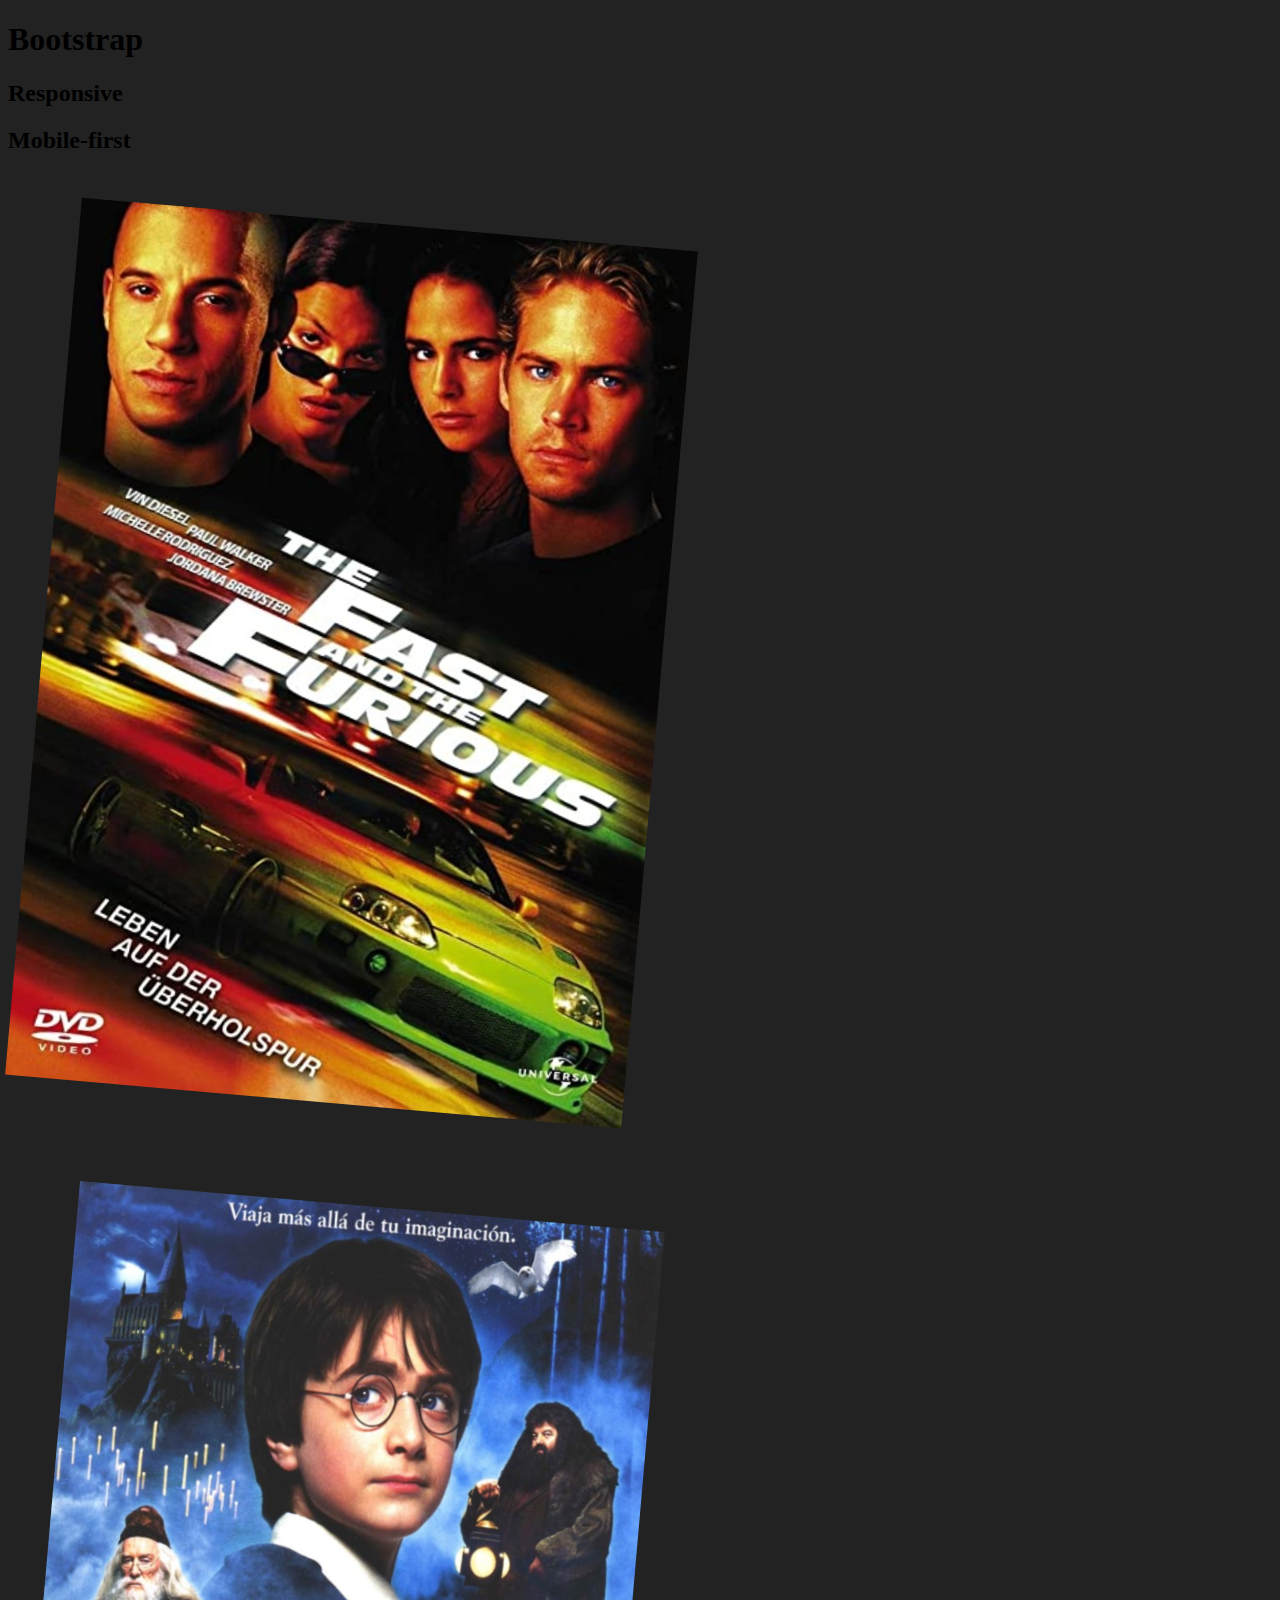
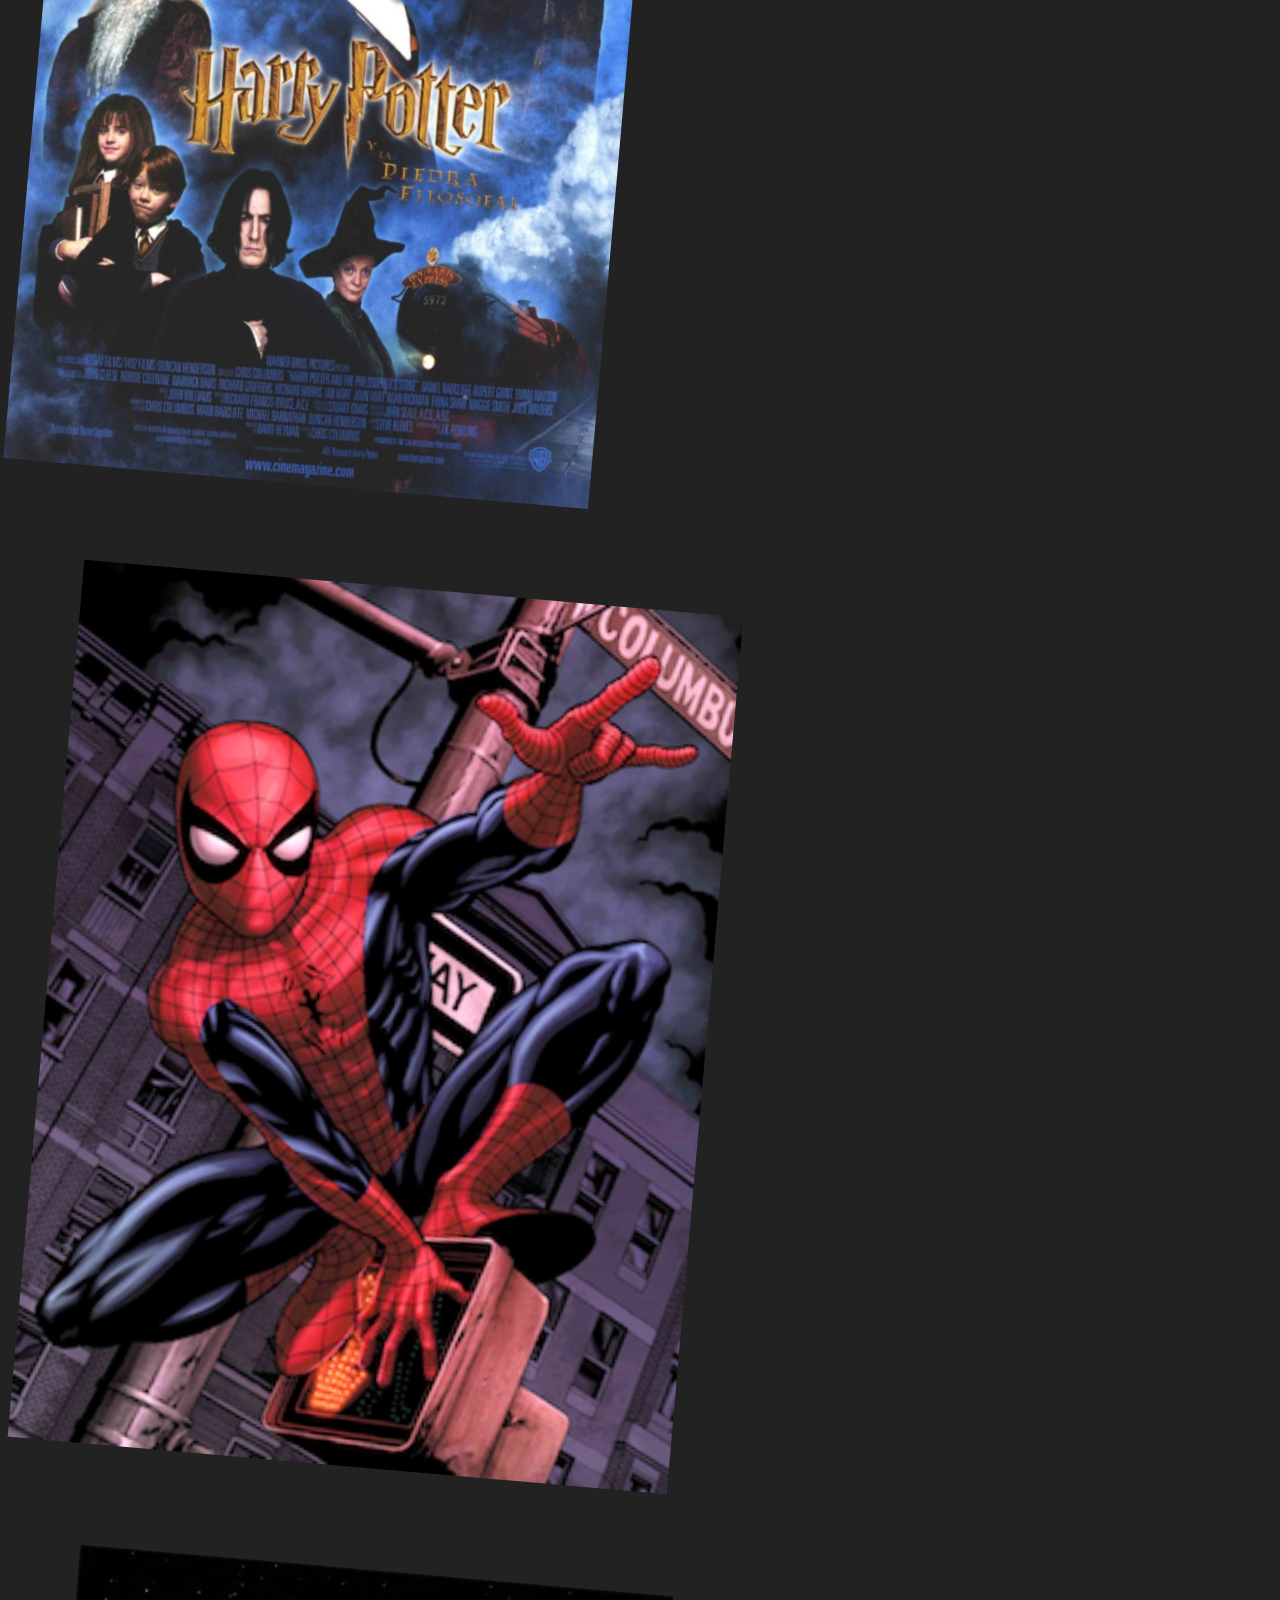
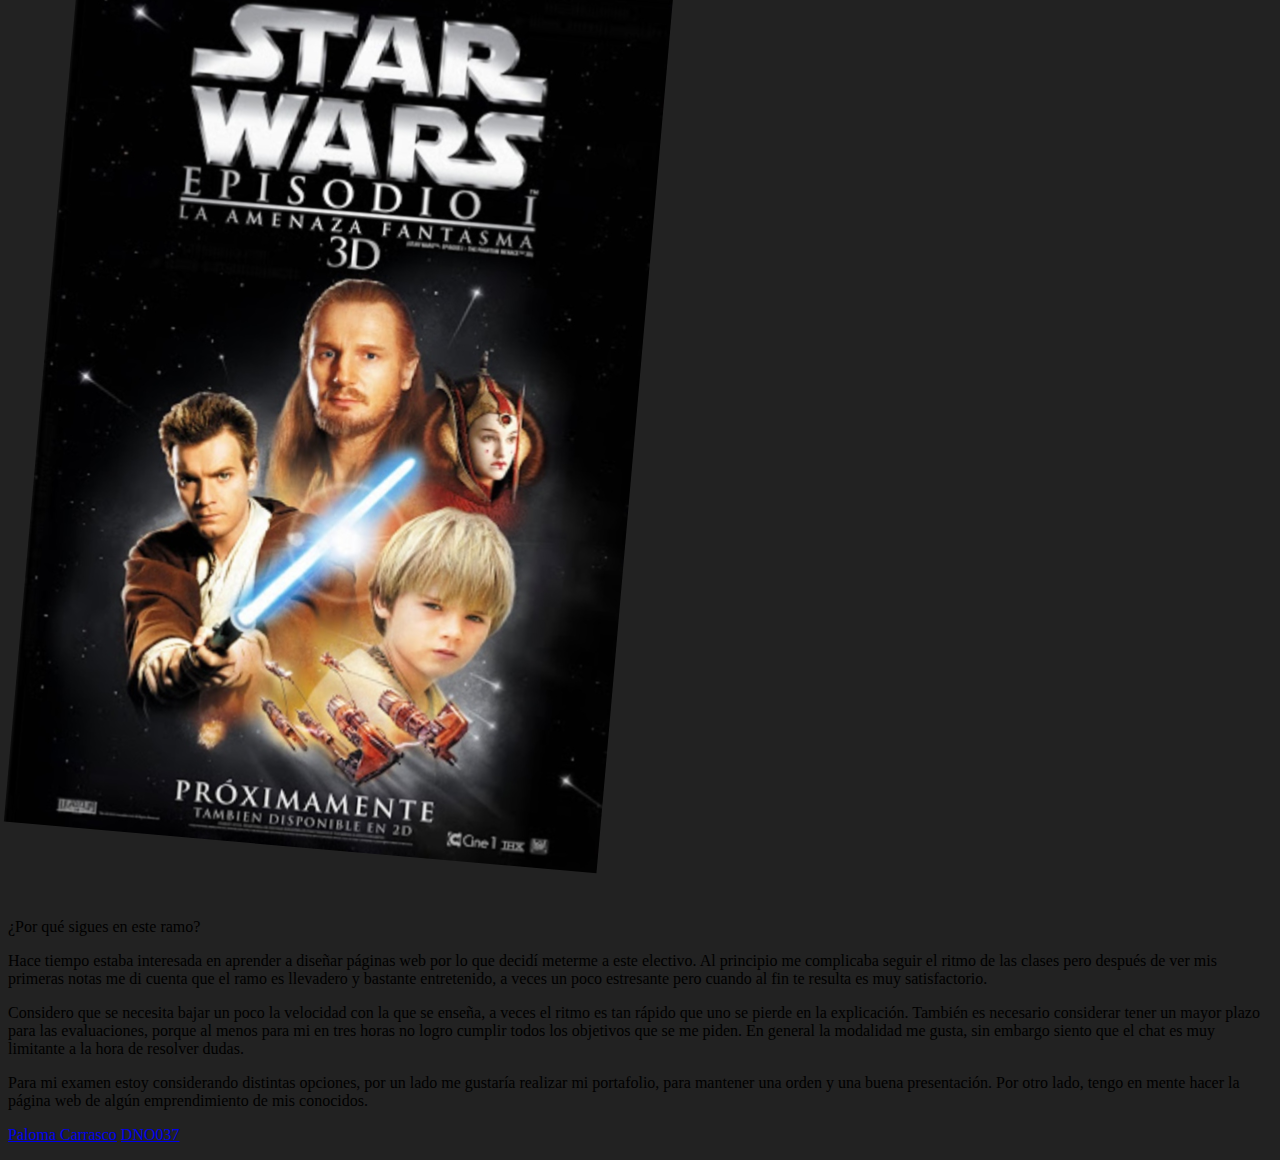
==== index.html @ 1dcbcafc "Add files via upload" ====
<!DOCTYPE html>
<html lang="es">
    <head>
        <meta charset="utf-8" />
        <meta name="viewport" content="width=device-width, initial-scale=1" />
        <meta name="description" content="Diseño y nuevos medios, segunda versión remota">
        <link href="https://cdn.jsdelivr.net/npm/bootstrap@5.0.0-beta1/dist/css/bootstrap.min.css" rel="stylesheet" integrity="sha384-giJF6kkoqNQ00vy+HMDP7azOuL0xtbfIcaT9wjKHr8RbDVddVHyTfAAsrekwKmP1" crossorigin="anonymous" />
        <link href="style.css" rel="stylesheet" />
        <title>DNO037vR2 &#127959;</title>
    </head>
    <body>
        <header class="container-fluid">
            <div class="row">
                <div class="col text-center"><h1 class="fs-4 pt-4 text-white">Bootstrap</h1></div>
                <div class="col text-center"><h2 class="fs-5 pt-4 text-white-50">Responsive</h2></div>
                <div class="col text-center"><h2 class="fs-5 pt-4 text-white-50">Mobile-first</h2></div>
            </div>
        </header>
        <aside class="container-fluid">
            <div class="row pt-4 pb-5 mx-5">
                <div class="col-sm-6 col-lg-3 p-4">
                    <a target="_blank" href="https://cannesprlions.com/en/lionsnews/new-uses/" rel="noopener noreferrer">
                        <img src="images/fast&furious.jpg" class="shadow img-fluid" onmousemove="primeraRevista()" onmouseleave="nada()" />
                    </a>
                </div>
                <div class="col-sm-6 col-lg-3 p-4">
                    <a target="_blank" href="https://cannesprlions.com/en/lionsnews/community/" rel="noopener noreferrer">
                        <img src="images/harrypotter.jpg" class="shadow img-fluid" onmousemove="segundaRevista()" onmouseleave="nada()" />
                    </a>
                </div>
                <div class="col-sm-6 col-lg-3 p-4">
                    <a target="_blank" href="https://cannesprlions.com/en/lionsnews/human-power/" rel="noopener noreferrer">
                        <img src="images/spiderman.jpg" class="shadow img-fluid" onmousemove="terceraRevista()" onmouseleave="nada()" />
                    </a>
                </div>
                <div class="col-sm-6 col-lg-3 p-4">
                    <a target="_blank" href="https://cannesprlions.com/en/lionsnews/mismatches/" rel="noopener noreferrer">
                        <img src="images/startwars.jpg" class="shadow img-fluid" onmousemove="cuartaRevista()" onmouseleave="nada()" />
                    </a>
                </div>
            </div>
        </aside>
        <main class="container-fluid bg-light">
            <div class="container">
                <div class="row">
                    <div class="col-10 col-sm-9 col-md-8 col-lg-7 mx-auto my-5">
                        <p class="lead">¿Por qué sigues en este ramo?</p>
                        <p>Hace tiempo estaba interesada en aprender a diseñar páginas web por lo que decidí meterme a este electivo. Al principio me complicaba seguir el ritmo de las clases pero después de ver mis primeras notas me di cuenta que el ramo es llevadero y bastante entretenido, a veces un poco estresante pero cuando al fin te resulta es muy satisfactorio.</p>
                        <p>Considero que  se necesita bajar un poco la velocidad con la que se enseña, a veces el ritmo es tan rápido que uno se pierde en la explicación. También es necesario considerar tener un mayor plazo para las evaluaciones, porque al menos para mi en tres horas no logro cumplir todos los objetivos que se me piden. En general la modalidad me gusta, sin embargo siento que el chat es muy limitante a la hora de resolver dudas.</p>
                        <p>Para mi examen estoy considerando distintas opciones, por un lado me gustaría realizar mi portafolio, para mantener una orden y una buena presentación. Por otro lado, tengo en mente hacer la página web de algún emprendimiento de mis conocidos. </p>
                    </div>
                </div>
            </div>
        </main>
        <footer class="container">
            <div class="row">
                <div class="col-10 col-sm-9 col-md-8 col-lg-7 mx-auto pt-4 pb-2">
                    <p class="text-white small d-flex justify-content-between align-items-center"><a href="https://github.com/palomacarrasco">Paloma Carrasco</a> <a href="https://github.com/profesorfaco/dno037-2021/">DNO037</a></p>
                </div>
            </div>
        </footer>
        <script src="https://cdn.jsdelivr.net/npm/bootstrap@5.0.0-beta1/dist/js/bootstrap.bundle.min.js" integrity="sha384-ygbV9kiqUc6oa4msXn9868pTtWMgiQaeYH7/t7LECLbyPA2x65Kgf80OJFdroafW" crossorigin="anonymous"></script>
        <script src="script.js"></script>
    </body>
</html>
---- style.css ----
@charset "UTF-8";

* {
    transition: all ease 0.5s;
}
:hover {
    transition: all ease 0.5s;
}
body {
    background: #222;
}
aside img {
    transform: rotate(5deg) scale(0.9);
}
aside img:hover {
    transform: rotate(0) scale(1);
}
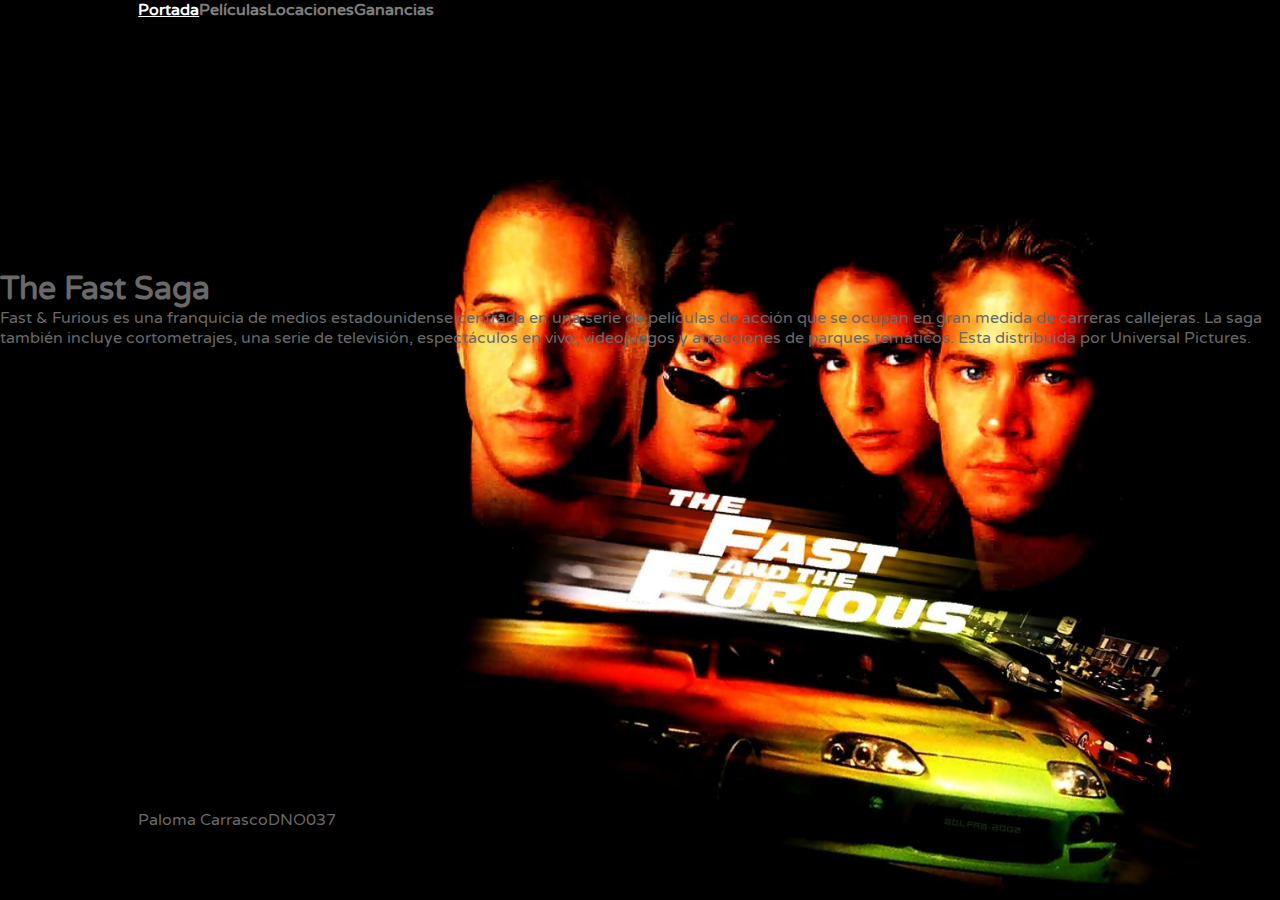
==== commit 729d0214: "Add files via upload" ====
--- a/index.html
+++ b/index.html
@@ -3,63 +3,32 @@
     <head>
         <meta charset="utf-8" />
         <meta name="viewport" content="width=device-width, initial-scale=1" />
-        <meta name="description" content="Diseño y nuevos medios, segunda versión remota">
-        <link href="https://cdn.jsdelivr.net/npm/bootstrap@5.0.0-beta1/dist/css/bootstrap.min.css" rel="stylesheet" integrity="sha384-giJF6kkoqNQ00vy+HMDP7azOuL0xtbfIcaT9wjKHr8RbDVddVHyTfAAsrekwKmP1" crossorigin="anonymous" />
+        <meta name="description" content="Diseño y nuevos medios, segunda versión remota" />
+        <link href="https://cdn.jsdelivr.net/npm/bootstrap@5.0.1/dist/css/bootstrap.min.css" rel="stylesheet" integrity="sha384-+0n0xVW2eSR5OomGNYDnhzAbDsOXxcvSN1TPprVMTNDbiYZCxYbOOl7+AMvyTG2x" crossorigin="anonymous" />
         <link href="style.css" rel="stylesheet" />
-        <title>DNO037vR2 &#127959;</title>
+        <title>Remake &#127909;</title>
     </head>
-    <body>
-        <header class="container-fluid">
-            <div class="row">
-                <div class="col text-center"><h1 class="fs-4 pt-4 text-white">Bootstrap</h1></div>
-                <div class="col text-center"><h2 class="fs-5 pt-4 text-white-50">Responsive</h2></div>
-                <div class="col text-center"><h2 class="fs-5 pt-4 text-white-50">Mobile-first</h2></div>
-            </div>
-        </header>
-        <aside class="container-fluid">
-            <div class="row pt-4 pb-5 mx-5">
-                <div class="col-sm-6 col-lg-3 p-4">
-                    <a target="_blank" href="https://cannesprlions.com/en/lionsnews/new-uses/" rel="noopener noreferrer">
-                        <img src="images/fast&furious.jpg" class="shadow img-fluid" onmousemove="primeraRevista()" onmouseleave="nada()" />
-                    </a>
-                </div>
-                <div class="col-sm-6 col-lg-3 p-4">
-                    <a target="_blank" href="https://cannesprlions.com/en/lionsnews/community/" rel="noopener noreferrer">
-                        <img src="images/harrypotter.jpg" class="shadow img-fluid" onmousemove="segundaRevista()" onmouseleave="nada()" />
-                    </a>
-                </div>
-                <div class="col-sm-6 col-lg-3 p-4">
-                    <a target="_blank" href="https://cannesprlions.com/en/lionsnews/human-power/" rel="noopener noreferrer">
-                        <img src="images/spiderman.jpg" class="shadow img-fluid" onmousemove="terceraRevista()" onmouseleave="nada()" />
-                    </a>
-                </div>
-                <div class="col-sm-6 col-lg-3 p-4">
-                    <a target="_blank" href="https://cannesprlions.com/en/lionsnews/mismatches/" rel="noopener noreferrer">
-                        <img src="images/startwars.jpg" class="shadow img-fluid" onmousemove="cuartaRevista()" onmouseleave="nada()" />
-                    </a>
-                </div>
-            </div>
-        </aside>
-        <main class="container-fluid bg-light">
-            <div class="container">
-                <div class="row">
-                    <div class="col-10 col-sm-9 col-md-8 col-lg-7 mx-auto my-5">
-                        <p class="lead">¿Por qué sigues en este ramo?</p>
-                        <p>Hace tiempo estaba interesada en aprender a diseñar páginas web por lo que decidí meterme a este electivo. Al principio me complicaba seguir el ritmo de las clases pero después de ver mis primeras notas me di cuenta que el ramo es llevadero y bastante entretenido, a veces un poco estresante pero cuando al fin te resulta es muy satisfactorio.</p>
-                        <p>Considero que  se necesita bajar un poco la velocidad con la que se enseña, a veces el ritmo es tan rápido que uno se pierde en la explicación. También es necesario considerar tener un mayor plazo para las evaluaciones, porque al menos para mi en tres horas no logro cumplir todos los objetivos que se me piden. En general la modalidad me gusta, sin embargo siento que el chat es muy limitante a la hora de resolver dudas.</p>
-                        <p>Para mi examen estoy considerando distintas opciones, por un lado me gustaría realizar mi portafolio, para mantener una orden y una buena presentación. Por otro lado, tengo en mente hacer la página web de algún emprendimiento de mis conocidos. </p>
-                    </div>
-                </div>
-            </div>
+    <body class="portada">
+        <div class="container fixed-top">
+            <nav class="d-flex justify-content-between py-3">
+                <a href="index.html" class="active">Portada</a> <a href="peliculas.html">Películas</a> <a href="locaciones.html">Locaciones</a> <a href="ganancias.html">Ganancias</a>
+            </nav>
+        </div>
+        <main class="container py-5">
+            <div class="row py-3 d-flex">
+                <div class="col-sm-6 me-auto" style="margin-top: 10vh;">
+                    <h1>The Fast Saga</h1>
+                    <p>
+                        Fast & Furious es una franquicia de medios estadounidense centrada en una serie de películas de acción que se ocupan en gran medida de carreras callejeras. La saga también incluye cortometrajes, una serie de televisión, espectáculos en vivo, videojuegos y atracciones de parques temáticos. Esta distribuida por Universal Pictures.   
+                    </p>
+        </div>
         </main>
-        <footer class="container">
-            <div class="row">
-                <div class="col-10 col-sm-9 col-md-8 col-lg-7 mx-auto pt-4 pb-2">
-                    <p class="text-white small d-flex justify-content-between align-items-center"><a href="https://github.com/palomacarrasco">Paloma Carrasco</a> <a href="https://github.com/profesorfaco/dno037-2021/">DNO037</a></p>
-                </div>
-            </div>
-        </footer>
-        <script src="https://cdn.jsdelivr.net/npm/bootstrap@5.0.0-beta1/dist/js/bootstrap.bundle.min.js" integrity="sha384-ygbV9kiqUc6oa4msXn9868pTtWMgiQaeYH7/t7LECLbyPA2x65Kgf80OJFdroafW" crossorigin="anonymous"></script>
-        <script src="script.js"></script>
+        <div class="container fixed-bottom">
+            <footer class="d-flex justify-content-between py-3">
+                <div>Paloma Carrasco</div>
+                <div>DNO037</div>
+            </footer>
+        </div>
+        <script src="https://cdn.jsdelivr.net/npm/bootstrap@5.0.1/dist/js/bootstrap.bundle.min.js" integrity="sha384-gtEjrD/SeCtmISkJkNUaaKMoLD0//ElJ19smozuHV6z3Iehds+3Ulb9Bn9Plx0x4" crossorigin="anonymous"></script>
     </body>
 </html>--- a/style.css
+++ b/style.css
@@ -1,17 +1,111 @@
 @charset "UTF-8";
+@import url('https://fonts.googleapis.com/css2?family=Dela+Gothic+One&family=Varela+Round&display=swap');
+:root{
+    --fondo: #000;
+    --figura: #696969;
+}
 
 * {
-    transition: all ease 0.5s;
+    margin: 0;
+    padding: 0;
 }
-:hover {
-    transition: all ease 0.5s;
+
+body {
+    font-family: 'Varela Round', sans-serif;
+    background: var(--fondo);
+    color: var(--figura);
 }
-body {
-    background: #222;
+
+body.portada{
+    background:var(--fondo) url('images2/portada2.jpg') right bottom no-repeat;
+    background-size:auto 80%;
 }
-aside img {
-    transform: rotate(5deg) scale(0.9);
+
+a {
+    font-weight: bold;
+    color: rgba(255, 255, 255, 0.5);
+    text-decoration: none;
 }
-aside img:hover {
-    transform: rotate(0) scale(1);
-}+
+a:hover {
+    color: rgba(255, 255, 255, 0.75);
+}
+
+:hover{
+    transition: all ease .5s;
+}
+
+div.container {
+    width: 80vw;
+    margin: 0 auto;
+}
+
+nav, footer {
+    width: 98%;
+    margin-left:1%;
+    margin-right:1%;
+    min-height: 10vh;
+    display: flex;
+}
+
+nav p, footer p {
+    width: 100%;
+    display: flex;
+    justify-content: space-between;
+    margin:auto;
+}
+
+.active {
+    text-decoration: underline;
+    color: white;
+}
+
+/* para la página de portada */
+
+header {   
+    width: 98%;
+    margin-left:1%;
+    margin-right:1%;
+    min-height: 80vh;
+}
+
+header div{
+    width: 50%;
+    padding-top:15vh;
+}
+
+header div h1{
+    font-size:calc(1.5rem + 1vw);
+    line-height: 1;
+    text-shadow: 0 0 2px var(--fondo);
+}
+
+header div p{
+    margin-top:1rem;
+    line-height: 1.5;
+    text-shadow: 0 0 2px var(--fondo);
+}
+
+@media screen and (orientation:portrait){
+
+    header div{
+        width: 100%;
+        line-height: 1.5;
+    }     
+}
+
+/* para todas las páginas que no son portada */
+
+main{
+    width: 100%;
+    padding-top:10vh;
+    min-height: 70vh;    
+}
+
+/* para las páginas de locaciones y ganancias */
+
+main div#mapa{
+    margin:1%;
+    width:98%;
+    height:60vh;
+}
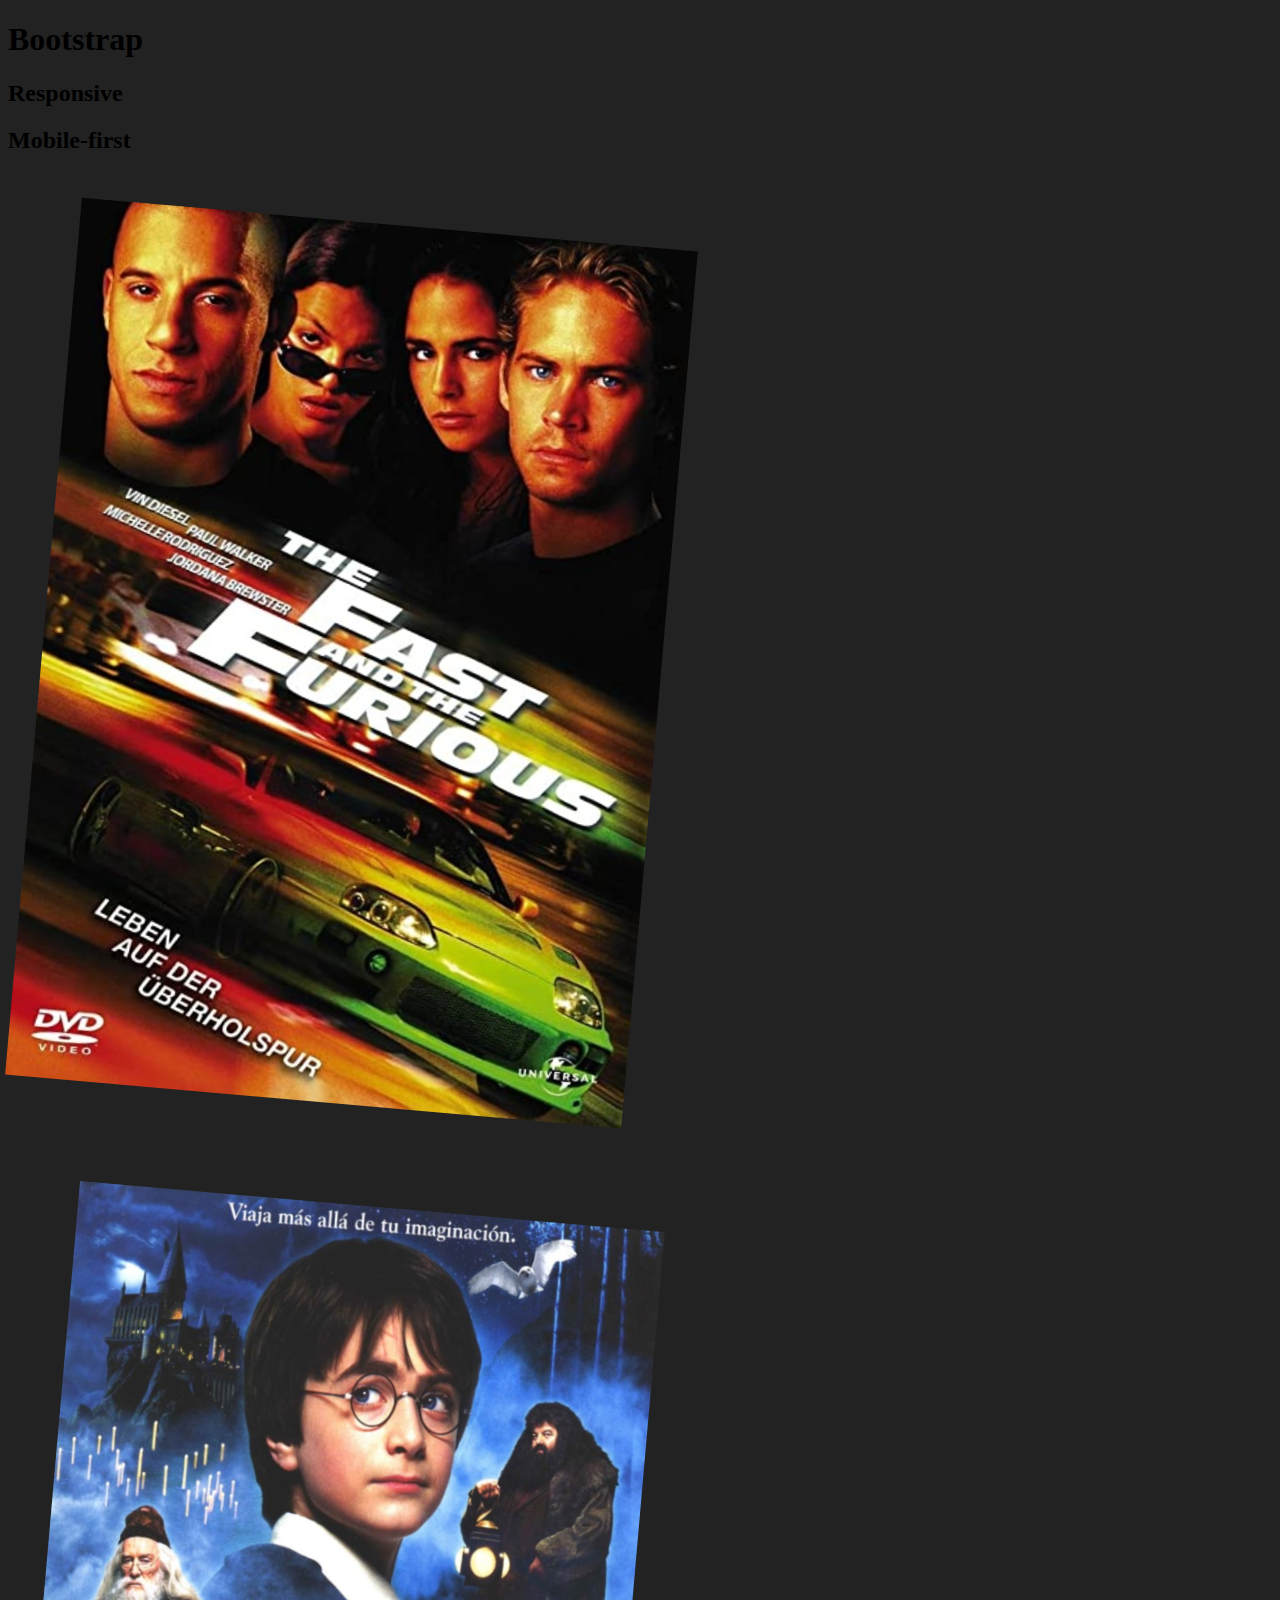
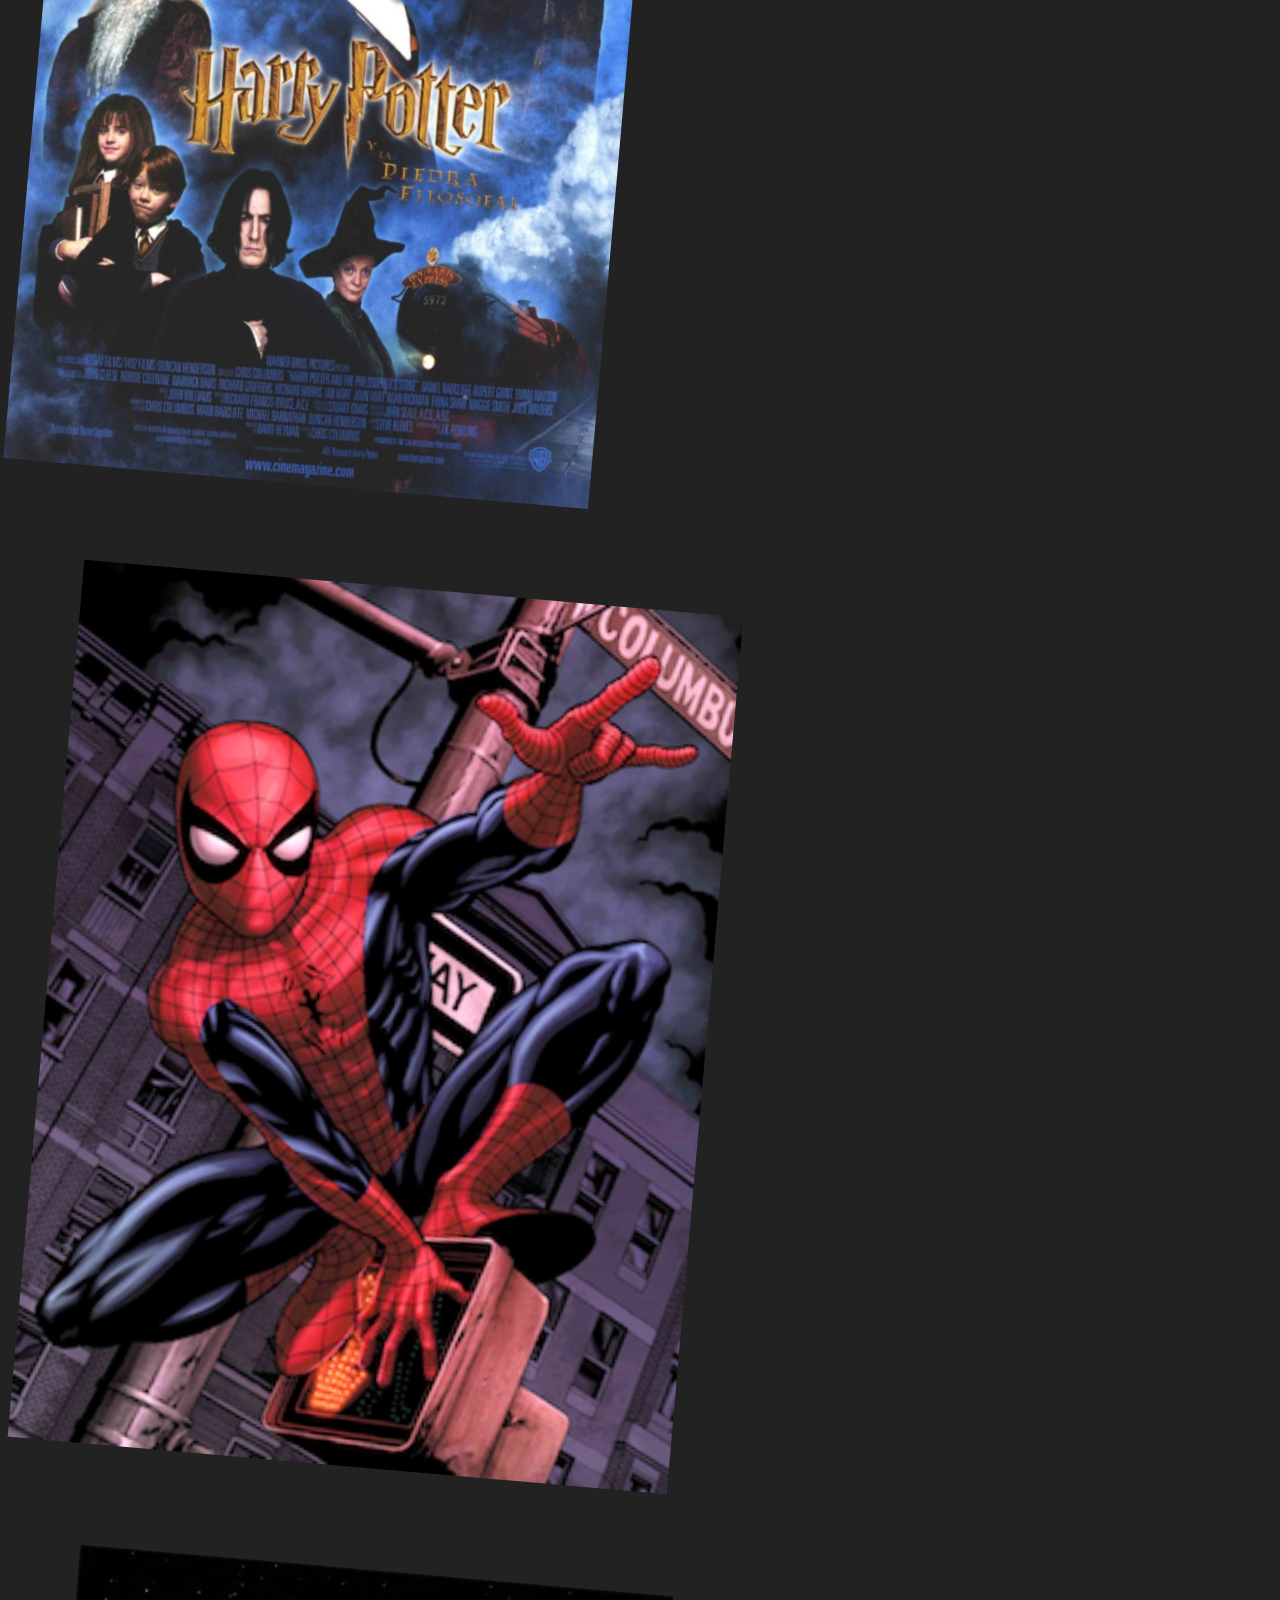
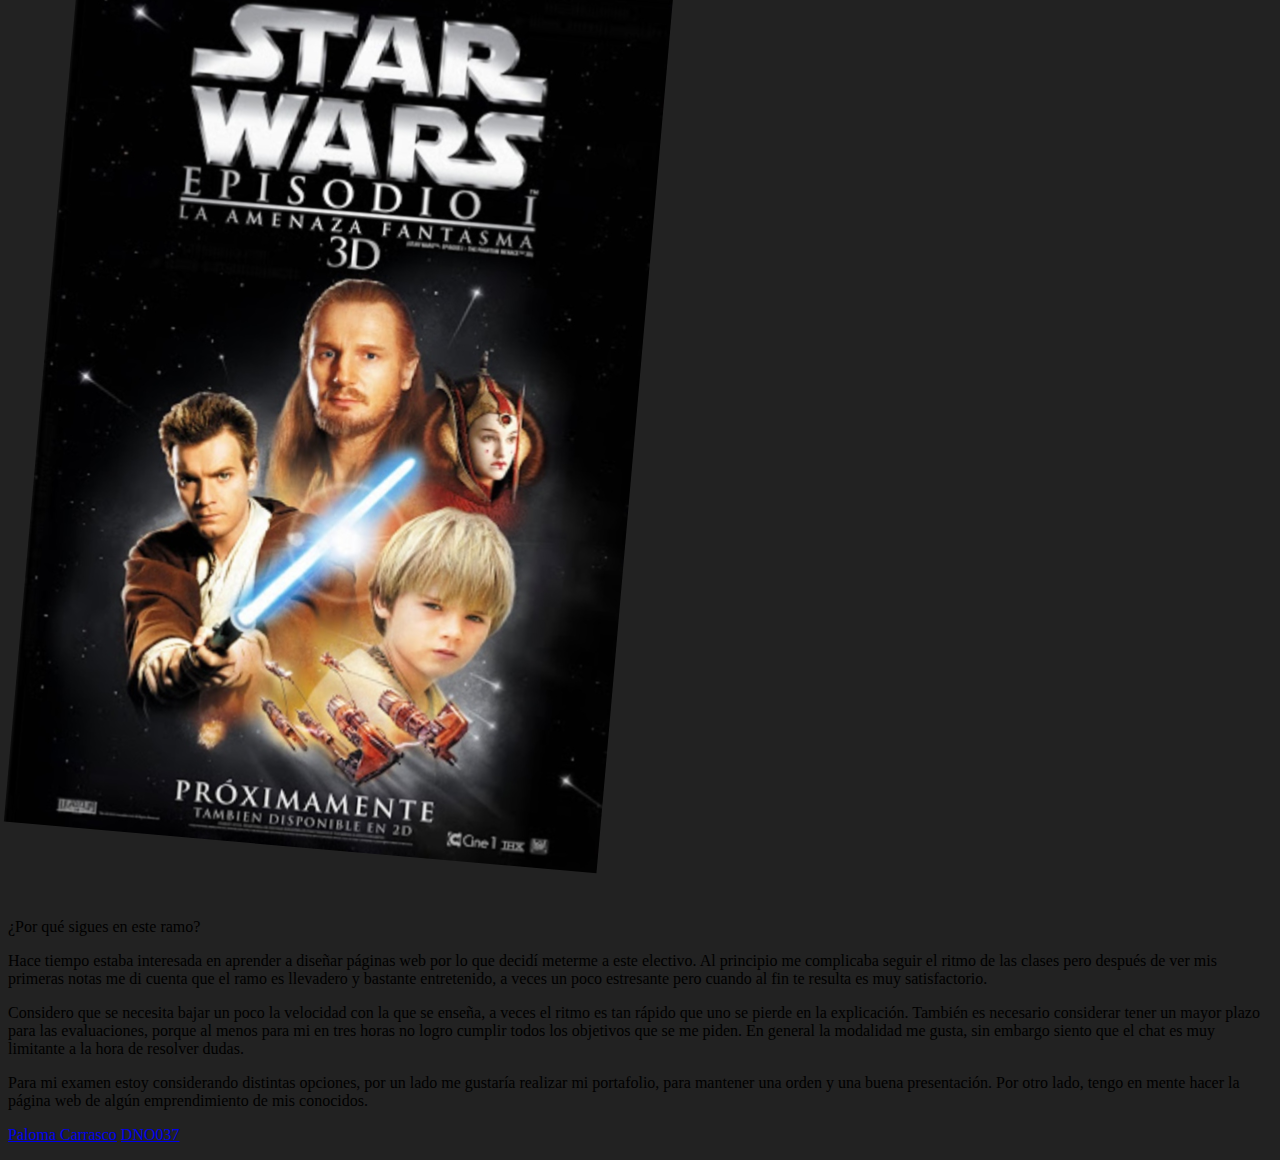
==== commit a400a8b5: "Add files via upload" ====
--- a/index.html
+++ b/index.html
@@ -3,32 +3,63 @@
     <head>
         <meta charset="utf-8" />
         <meta name="viewport" content="width=device-width, initial-scale=1" />
-        <meta name="description" content="Diseño y nuevos medios, segunda versión remota" />
-        <link href="https://cdn.jsdelivr.net/npm/bootstrap@5.0.1/dist/css/bootstrap.min.css" rel="stylesheet" integrity="sha384-+0n0xVW2eSR5OomGNYDnhzAbDsOXxcvSN1TPprVMTNDbiYZCxYbOOl7+AMvyTG2x" crossorigin="anonymous" />
+        <meta name="description" content="Diseño y nuevos medios, segunda versión remota">
+        <link href="https://cdn.jsdelivr.net/npm/bootstrap@5.0.0-beta1/dist/css/bootstrap.min.css" rel="stylesheet" integrity="sha384-giJF6kkoqNQ00vy+HMDP7azOuL0xtbfIcaT9wjKHr8RbDVddVHyTfAAsrekwKmP1" crossorigin="anonymous" />
         <link href="style.css" rel="stylesheet" />
-        <title>Remake &#127909;</title>
+        <title>DNO037vR2 &#127959;</title>
     </head>
-    <body class="portada">
-        <div class="container fixed-top">
-            <nav class="d-flex justify-content-between py-3">
-                <a href="index.html" class="active">Portada</a> <a href="peliculas.html">Películas</a> <a href="locaciones.html">Locaciones</a> <a href="ganancias.html">Ganancias</a>
-            </nav>
-        </div>
-        <main class="container py-5">
-            <div class="row py-3 d-flex">
-                <div class="col-sm-6 me-auto" style="margin-top: 10vh;">
-                    <h1>The Fast Saga</h1>
-                    <p>
-                        Fast & Furious es una franquicia de medios estadounidense centrada en una serie de películas de acción que se ocupan en gran medida de carreras callejeras. La saga también incluye cortometrajes, una serie de televisión, espectáculos en vivo, videojuegos y atracciones de parques temáticos. Esta distribuida por Universal Pictures.   
-                    </p>
-        </div>
+    <body>
+        <header class="container-fluid">
+            <div class="row">
+                <div class="col text-center"><h1 class="fs-4 pt-4 text-white">Bootstrap</h1></div>
+                <div class="col text-center"><h2 class="fs-5 pt-4 text-white-50">Responsive</h2></div>
+                <div class="col text-center"><h2 class="fs-5 pt-4 text-white-50">Mobile-first</h2></div>
+            </div>
+        </header>
+        <aside class="container-fluid">
+            <div class="row pt-4 pb-5 mx-5">
+                <div class="col-sm-6 col-lg-3 p-4">
+                    <a target="_blank" href="https://cannesprlions.com/en/lionsnews/new-uses/" rel="noopener noreferrer">
+                        <img src="images/fast&furious.jpg" class="shadow img-fluid" onmousemove="primeraRevista()" onmouseleave="nada()" />
+                    </a>
+                </div>
+                <div class="col-sm-6 col-lg-3 p-4">
+                    <a target="_blank" href="https://cannesprlions.com/en/lionsnews/community/" rel="noopener noreferrer">
+                        <img src="images/harrypotter.jpg" class="shadow img-fluid" onmousemove="segundaRevista()" onmouseleave="nada()" />
+                    </a>
+                </div>
+                <div class="col-sm-6 col-lg-3 p-4">
+                    <a target="_blank" href="https://cannesprlions.com/en/lionsnews/human-power/" rel="noopener noreferrer">
+                        <img src="images/spiderman.jpg" class="shadow img-fluid" onmousemove="terceraRevista()" onmouseleave="nada()" />
+                    </a>
+                </div>
+                <div class="col-sm-6 col-lg-3 p-4">
+                    <a target="_blank" href="https://cannesprlions.com/en/lionsnews/mismatches/" rel="noopener noreferrer">
+                        <img src="images/startwars.jpg" class="shadow img-fluid" onmousemove="cuartaRevista()" onmouseleave="nada()" />
+                    </a>
+                </div>
+            </div>
+        </aside>
+        <main class="container-fluid bg-light">
+            <div class="container">
+                <div class="row">
+                    <div class="col-10 col-sm-9 col-md-8 col-lg-7 mx-auto my-5">
+                        <p class="lead">¿Por qué sigues en este ramo?</p>
+                        <p>Hace tiempo estaba interesada en aprender a diseñar páginas web por lo que decidí meterme a este electivo. Al principio me complicaba seguir el ritmo de las clases pero después de ver mis primeras notas me di cuenta que el ramo es llevadero y bastante entretenido, a veces un poco estresante pero cuando al fin te resulta es muy satisfactorio.</p>
+                        <p>Considero que  se necesita bajar un poco la velocidad con la que se enseña, a veces el ritmo es tan rápido que uno se pierde en la explicación. También es necesario considerar tener un mayor plazo para las evaluaciones, porque al menos para mi en tres horas no logro cumplir todos los objetivos que se me piden. En general la modalidad me gusta, sin embargo siento que el chat es muy limitante a la hora de resolver dudas.</p>
+                        <p>Para mi examen estoy considerando distintas opciones, por un lado me gustaría realizar mi portafolio, para mantener una orden y una buena presentación. Por otro lado, tengo en mente hacer la página web de algún emprendimiento de mis conocidos. </p>
+                    </div>
+                </div>
+            </div>
         </main>
-        <div class="container fixed-bottom">
-            <footer class="d-flex justify-content-between py-3">
-                <div>Paloma Carrasco</div>
-                <div>DNO037</div>
-            </footer>
-        </div>
-        <script src="https://cdn.jsdelivr.net/npm/bootstrap@5.0.1/dist/js/bootstrap.bundle.min.js" integrity="sha384-gtEjrD/SeCtmISkJkNUaaKMoLD0//ElJ19smozuHV6z3Iehds+3Ulb9Bn9Plx0x4" crossorigin="anonymous"></script>
+        <footer class="container">
+            <div class="row">
+                <div class="col-10 col-sm-9 col-md-8 col-lg-7 mx-auto pt-4 pb-2">
+                    <p class="text-white small d-flex justify-content-between align-items-center"><a href="https://github.com/palomacarrasco">Paloma Carrasco</a> <a href="https://github.com/profesorfaco/dno037-2021/">DNO037</a></p>
+                </div>
+            </div>
+        </footer>
+        <script src="https://cdn.jsdelivr.net/npm/bootstrap@5.0.0-beta1/dist/js/bootstrap.bundle.min.js" integrity="sha384-ygbV9kiqUc6oa4msXn9868pTtWMgiQaeYH7/t7LECLbyPA2x65Kgf80OJFdroafW" crossorigin="anonymous"></script>
+        <script src="script.js"></script>
     </body>
 </html>--- a/style.css
+++ b/style.css
@@ -1,111 +1,17 @@
 @charset "UTF-8";
-@import url('https://fonts.googleapis.com/css2?family=Dela+Gothic+One&family=Varela+Round&display=swap');
-:root{
-    --fondo: #000;
-    --figura: #696969;
-}
 
 * {
-    margin: 0;
-    padding: 0;
+    transition: all ease 0.5s;
 }
-
+:hover {
+    transition: all ease 0.5s;
+}
 body {
-    font-family: 'Varela Round', sans-serif;
-    background: var(--fondo);
-    color: var(--figura);
+    background: #222;
 }
-
-body.portada{
-    background:var(--fondo) url('images2/portada2.jpg') right bottom no-repeat;
-    background-size:auto 80%;
+aside img {
+    transform: rotate(5deg) scale(0.9);
 }
-
-a {
-    font-weight: bold;
-    color: rgba(255, 255, 255, 0.5);
-    text-decoration: none;
-}
-
-a:hover {
-    color: rgba(255, 255, 255, 0.75);
-}
-
-:hover{
-    transition: all ease .5s;
-}
-
-div.container {
-    width: 80vw;
-    margin: 0 auto;
-}
-
-nav, footer {
-    width: 98%;
-    margin-left:1%;
-    margin-right:1%;
-    min-height: 10vh;
-    display: flex;
-}
-
-nav p, footer p {
-    width: 100%;
-    display: flex;
-    justify-content: space-between;
-    margin:auto;
-}
-
-.active {
-    text-decoration: underline;
-    color: white;
-}
-
-/* para la página de portada */
-
-header {   
-    width: 98%;
-    margin-left:1%;
-    margin-right:1%;
-    min-height: 80vh;
-}
-
-header div{
-    width: 50%;
-    padding-top:15vh;
-}
-
-header div h1{
-    font-size:calc(1.5rem + 1vw);
-    line-height: 1;
-    text-shadow: 0 0 2px var(--fondo);
-}
-
-header div p{
-    margin-top:1rem;
-    line-height: 1.5;
-    text-shadow: 0 0 2px var(--fondo);
-}
-
-@media screen and (orientation:portrait){
-
-    header div{
-        width: 100%;
-        line-height: 1.5;
-    }     
-}
-
-/* para todas las páginas que no son portada */
-
-main{
-    width: 100%;
-    padding-top:10vh;
-    min-height: 70vh;    
-}
-
-/* para las páginas de locaciones y ganancias */
-
-main div#mapa{
-    margin:1%;
-    width:98%;
-    height:60vh;
-}
+aside img:hover {
+    transform: rotate(0) scale(1);
+}